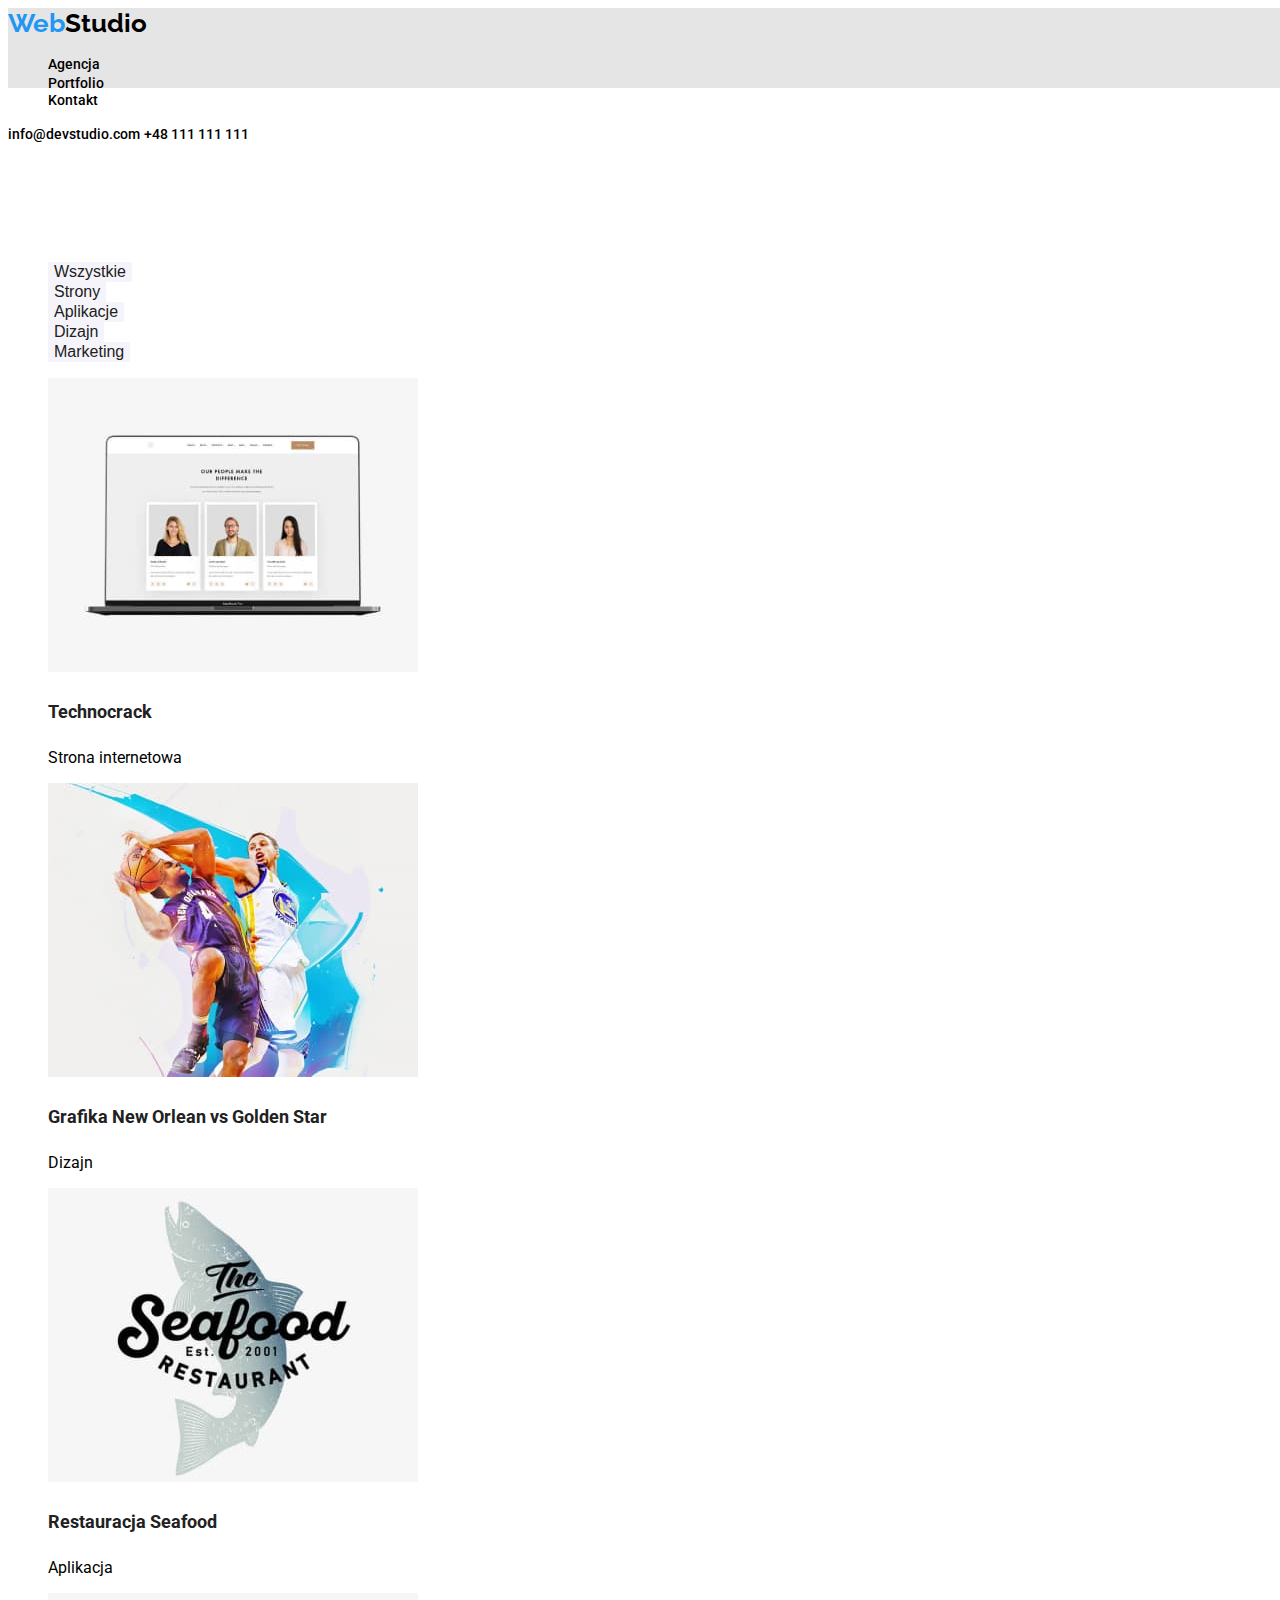
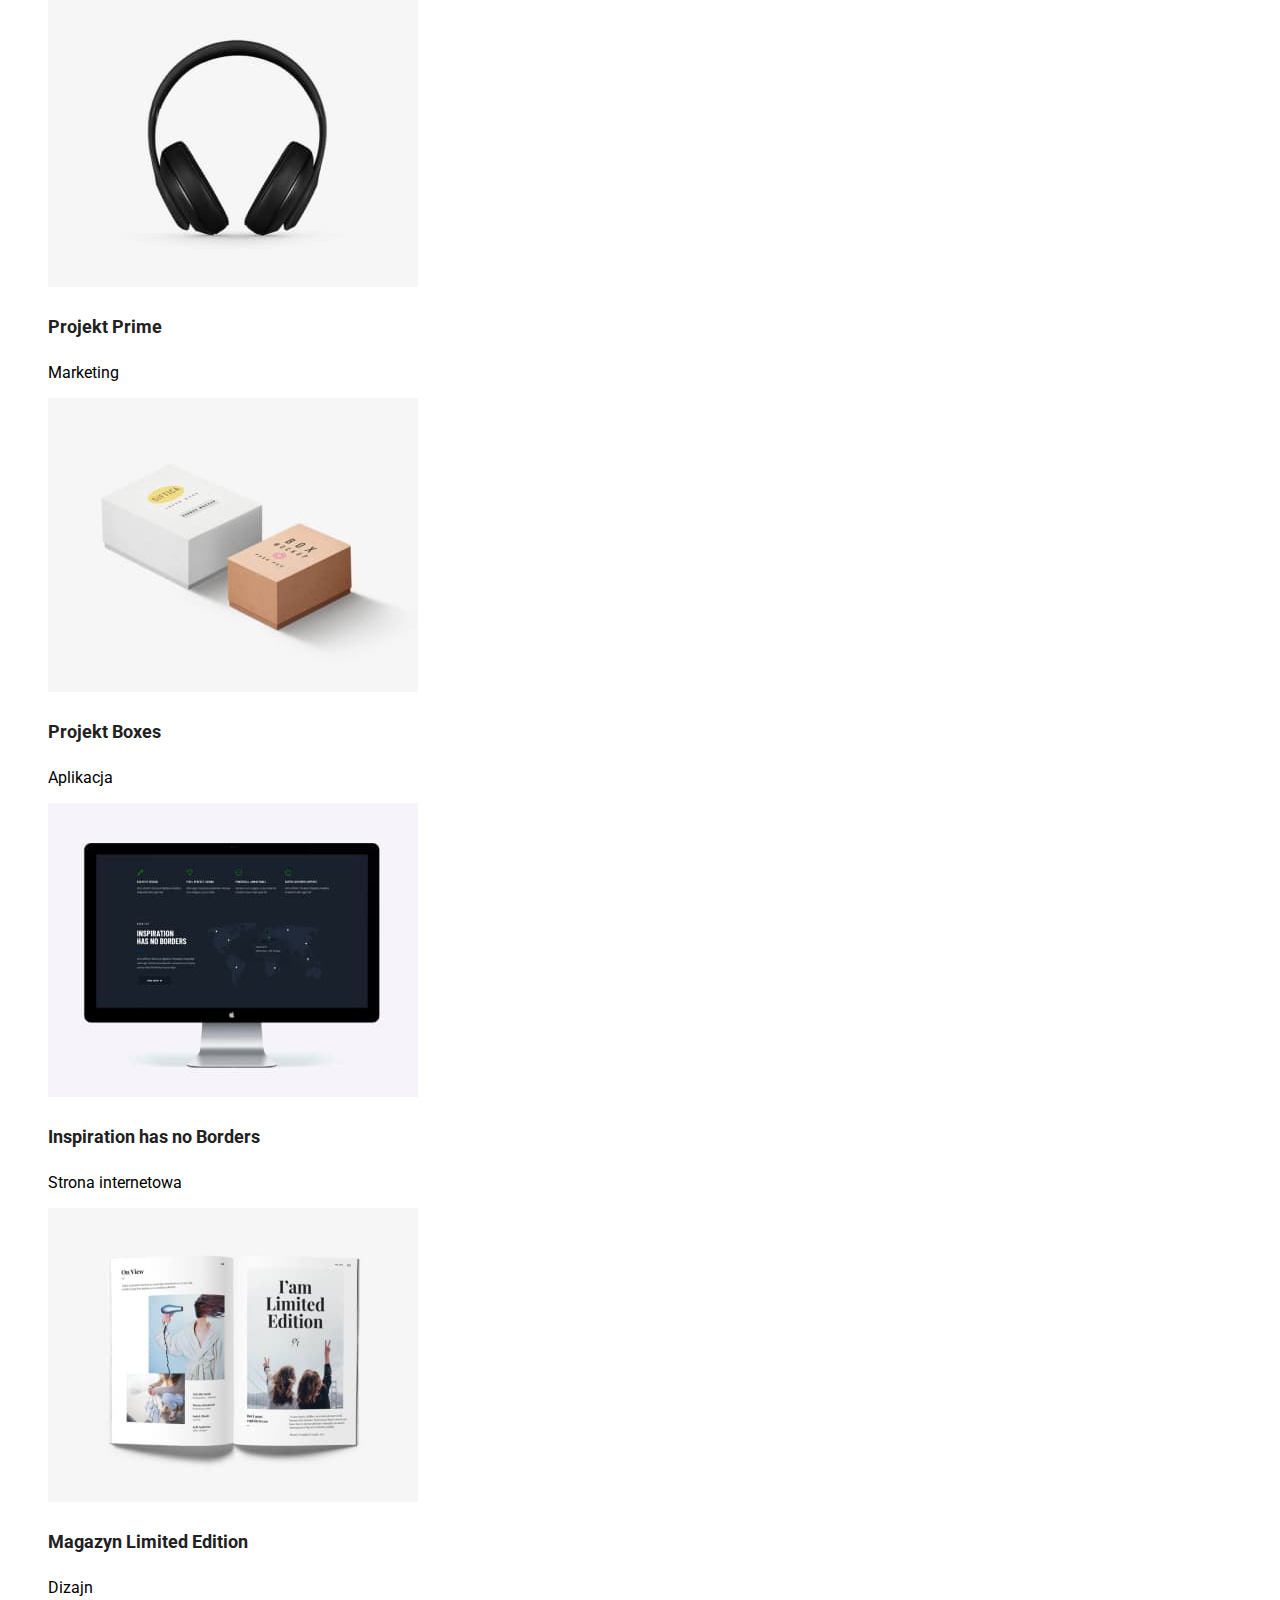
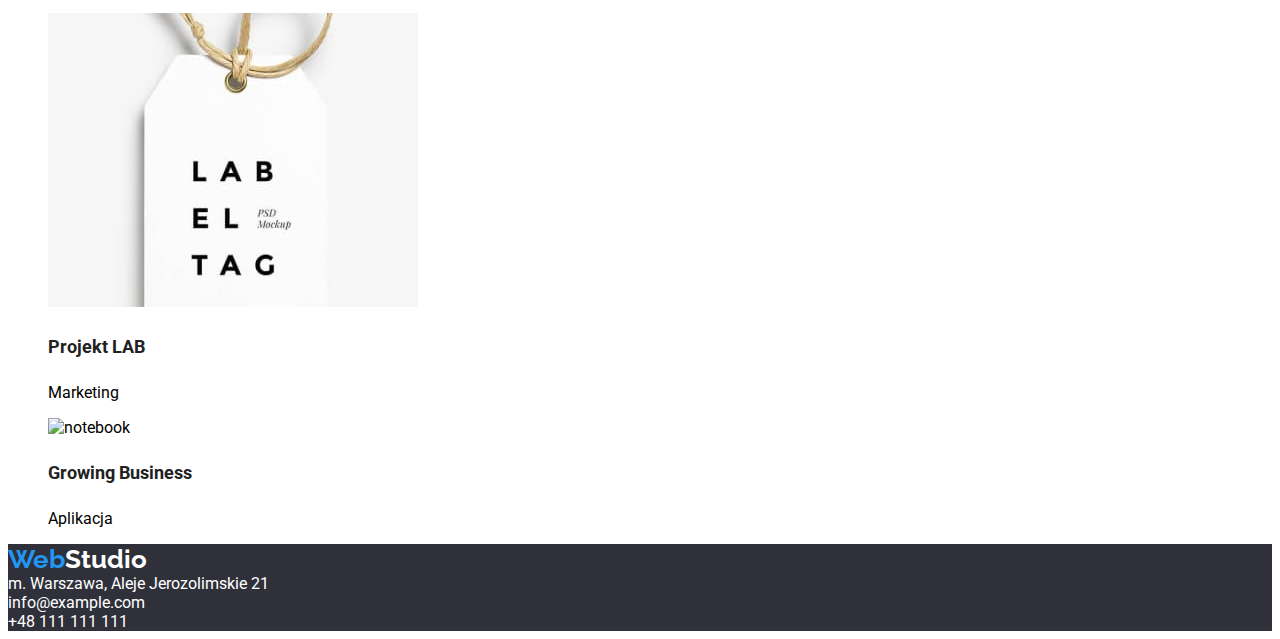
==== portfolio.html @ 5480164f "portfolio hw2" ====
<!DOCTYPE html>
<html lang="pl">
  <head>
    <meta charset="UTF-8" />
    <link rel="preconnect" href="https://fonts.googleapis.com" />
    <link rel="preconnect" href="https://fonts.gstatic.com" crossorigin />
    <link
      href="https://fonts.googleapis.com/css2?family=Raleway:wght@700&family=Roboto:wght@400;500;700;900&display=swap"
      rel="stylesheet"
    />
    <link rel="stylesheet" href="./css/styles.css" />
    <title>Portfolio</title>
  </head>
  <body>
    <header>
      <div class="main-header">
        <section>
          <a class="logo" href="./index.html"
            ><span class="logoweb">Web</span>Studio</a
          >
        </section>
        <section>
          <nav>
            <ul>
              <li><a class="menu" href="./index.html">Agencja</a></li>
              <li><a class="menu" href="./portfolio.html">Portfolio</a></li>
              <li class="menu">Kontakt</li>
            </ul>
          </nav>
          <a class="menu" href="mailto:info@devstudio.com"
            >info@devstudio.com</a
          >
          <a class="menu" href="tel:+48111111111">+48 111 111 111</a>
        </section>
      </div>
    </header>
    <main class="mainhw2">
      <section>
        <ul>
          <li><button class="buttonhw2" type="button">Wszystkie</button></li>
          <li><button class="buttonhw2" type="button">Strony</button></li>
          <li><button class="buttonhw2" type="button">Aplikacje</button></li>
          <li><button class="buttonhw2" type="button">Dizajn</button></li>
          <li><button class="buttonhw2" type="button">Marketing</button></li>
        </ul>
      </section>
      <section>
        <ul>
          <li>
            <div class="projects">
              <img
                src="images/technocrack.jpg"
                alt="technocrack"
                width="370px"
                height="294px"
              />
              <h3 class="nameofproject">Technocrack</h3>
              <p class="typeofproject">Strona internetowa</p>
            </div>
          </li>
          <li>
            <div>
              <img
                src="images/basketball.jpg"
                alt="basketball"
                width="370px"
                height="294px"
              />
              <h3 class="nameofproject">Grafika New Orlean vs Golden Star</h3>
              <p class="typeofproject">Dizajn</p>
            </div>
          </li>
          <li>
            <div>
              <img
                src="images/logoseefood.jpg"
                alt="logo of see food restauration"
                width="370px"
                height="294px"
              />
              <h3 class="nameofproject">Restauracja Seafood</h3>
              <p class="typeofproject">Aplikacja</p>
            </div>
          </li>
          <li>
            <div>
              <img
                src="images/headphones.jpg"
                alt="headphones"
                width="370px"
                height="294px"
              />
              <h3 class="nameofproject">Projekt Prime</h3>
              <p class="typeofproject">Marketing</p>
            </div>
          </li>
          <li>
            <div>
              <img
                src="images/boxes.jpg"
                alt="two boxes"
                width="370px"
                height="294px"
              />
              <h3 class="nameofproject">Projekt Boxes</h3>
              <p class="typeofproject">Aplikacja</p>
            </div>
          </li>
          <li>
            <div>
              <img
                src="images/blackmonitor.jpg"
                alt="black monitor"
                width="370px"
                height="294px"
              />
              <h3 class="nameofproject">Inspiration has no Borders</h3>
              <p class="typeofproject">Strona internetowa</p>
            </div>
          </li>
          <li>
            <div>
              <img
                src="images/magazine.jpg"
                alt="magazine"
                width="370px"
                height="294px"
              />
              <h3 class="nameofproject">Magazyn Limited Edition</h3>
              <p class="typeofproject">Dizajn</p>
            </div>
          </li>
          <li>
            <div>
              <img
                src="images/label.jpg"
                alt="label tag"
                width="370px"
                height="294px"
              />
              <h3 class="nameofproject">Projekt LAB</h3>
              <p class="typeofproject">Marketing</p>
            </div>
          </li>
          <li>
            <div>
              <img
                src="images/notebook.jpg"
                alt="notebook"
                width="370px"
                height="294px"
              />
              <h3 class="nameofproject">Growing Business</h3>
              <p class="typeofproject">Aplikacja</p>
            </div>
          </li>
        </ul>
      </section>
    </main>
    <footer>
      <a class="logo" href="./index.html"
        ><span class="logoweb">Web</span
        ><span class="logostudio">Studio</span></a
      >
      <address>
        m. Warszawa, Aleje Jerozolimskie 21 <br />
        info@example.com <br />
        +48 111 111 111
      </address>
    </footer>
  </body>
</html>
---- css/styles.css ----
body {
  font-family: "Roboto", sans-serif;
}
:root {
  --color-text-dark: #212121;
  --color-text-light: #ffffff;
  --color-background-dark: #2f303a;
  --color-background-light: #e5e5e5;
  --color-mark: #2196f3;
}
ul {
  list-style-type: none;
}
h2 {
  font-size: 36px;
  font-weight: 700;
  line-height: 1, 17;
  color: var(--color-text-dark);
  text-align: center;
}
h3 {
  font-size: 14px;
  font-weight: 700;
  line-height: 1, 17;
}
p {
  font-size: 14px;
  line-height: 1, 7;
}
.menu {
  font-size: 14px;
  color: var(--color-text);
  font-weight: 500;
  text-decoration: none;
}
.menu:hover,
.menu:focus {
  color: var(--color-mark);
  cursor: pointer;
}
.logo {
  font-family: "Raleway", sans-serif;
  font-size: 26px;
  font-weight: 700;
  color: #000000;
  text-decoration: none;
}
.logoweb {
  color: var(--color-mark);
}
.main-header {
  background-color: var(--color-background-light);
  height: 80px;
  width: 1600px;
}
.motto {
  background-color: var(--color-background-dark);
  color: var(--color-text-light);
  text-align: center;
  font-size: 44px;
  font-weight: 900;
  height: 600px;
  width: 1600px;
}
.buttonhw1 {
  background-color: var(--color-mark);
  color: var(--color-text-light);
  font-size: 16px;
  font-weight: 700;
  line-height: 1, 88;
  cursor: pointer;
  border: none;
}
.whatwedo {
  background-color: var(--color-background-light);
}
.team {
  background-color: #f5f4fa;
}
.name {
  font-size: 16px;
  font-weight: 500;
  line-height: 1, 17;
  text-align: center;
}
.job {
  font-size: 16px;
  line-height: 1, 17;
  text-align: center;
}
.person1,
.person2,
.person3,
.person4 {
  background-color: var(--color-text-light);
}
footer {
  background-color: var(--color-background-dark);
  color: var(--color-text-light);
}
.logostudio {
  color: var(--color-text-light);
}
address {
  font-style: normal;
}
.mainhw2 {
  margin-top: 174px;
}
.buttonhw2 {
  background-color: #f5f4fa;
  color: var(--color-text-dark);
  font-size: 16px;
  font-weight: 500;
  line-height: 1, 63;
  cursor: pointer;
  border: none;
}
.buttonhw2:hover,
.buttonhw2:focus {
  background-color: var(--color-mark);
  color: var(--color-text-light);
}
.project {
  background-color: #eeeeee;
}
.nameofproject {
  color: var(--color-text-dark);
  font-size: 18px;
  font-weight: 700;
  line-height: 2;
}
.typeofproject {
  font-size: 16px;
  line-height: 1, 88;
}
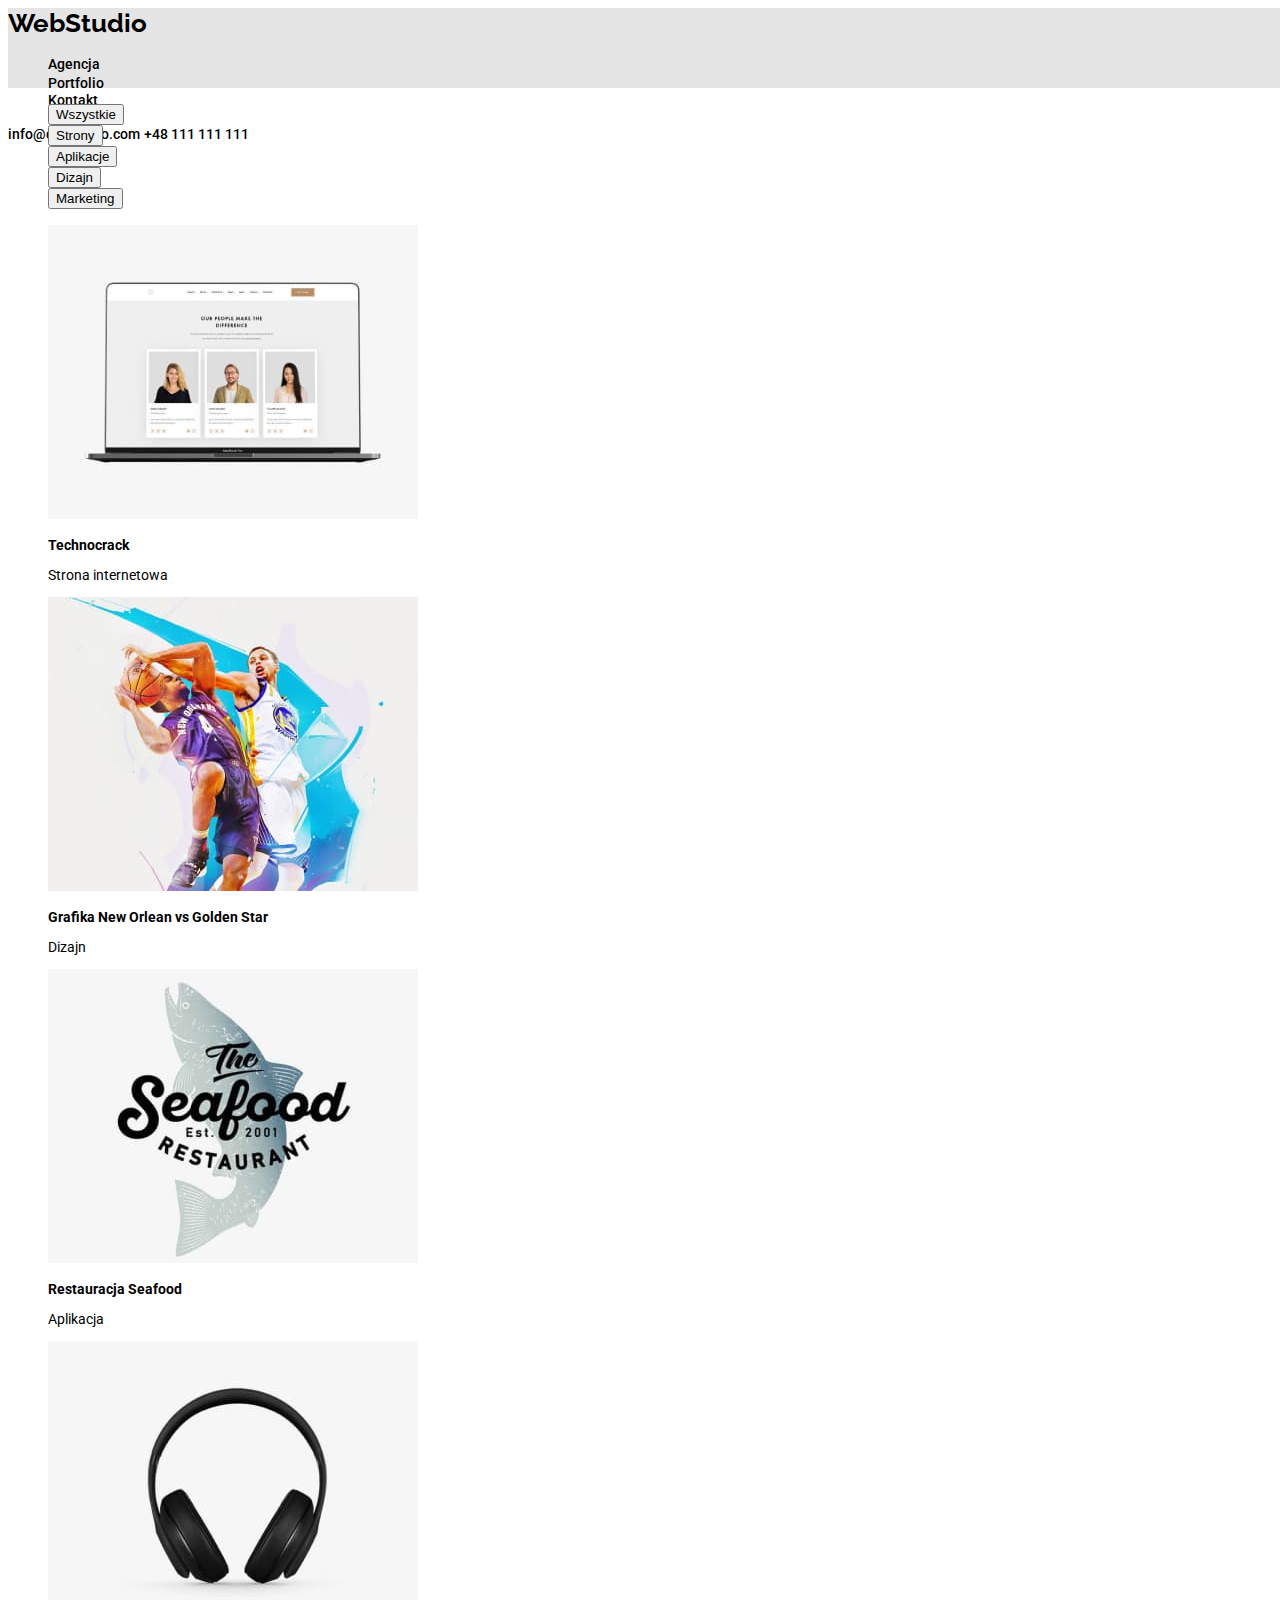
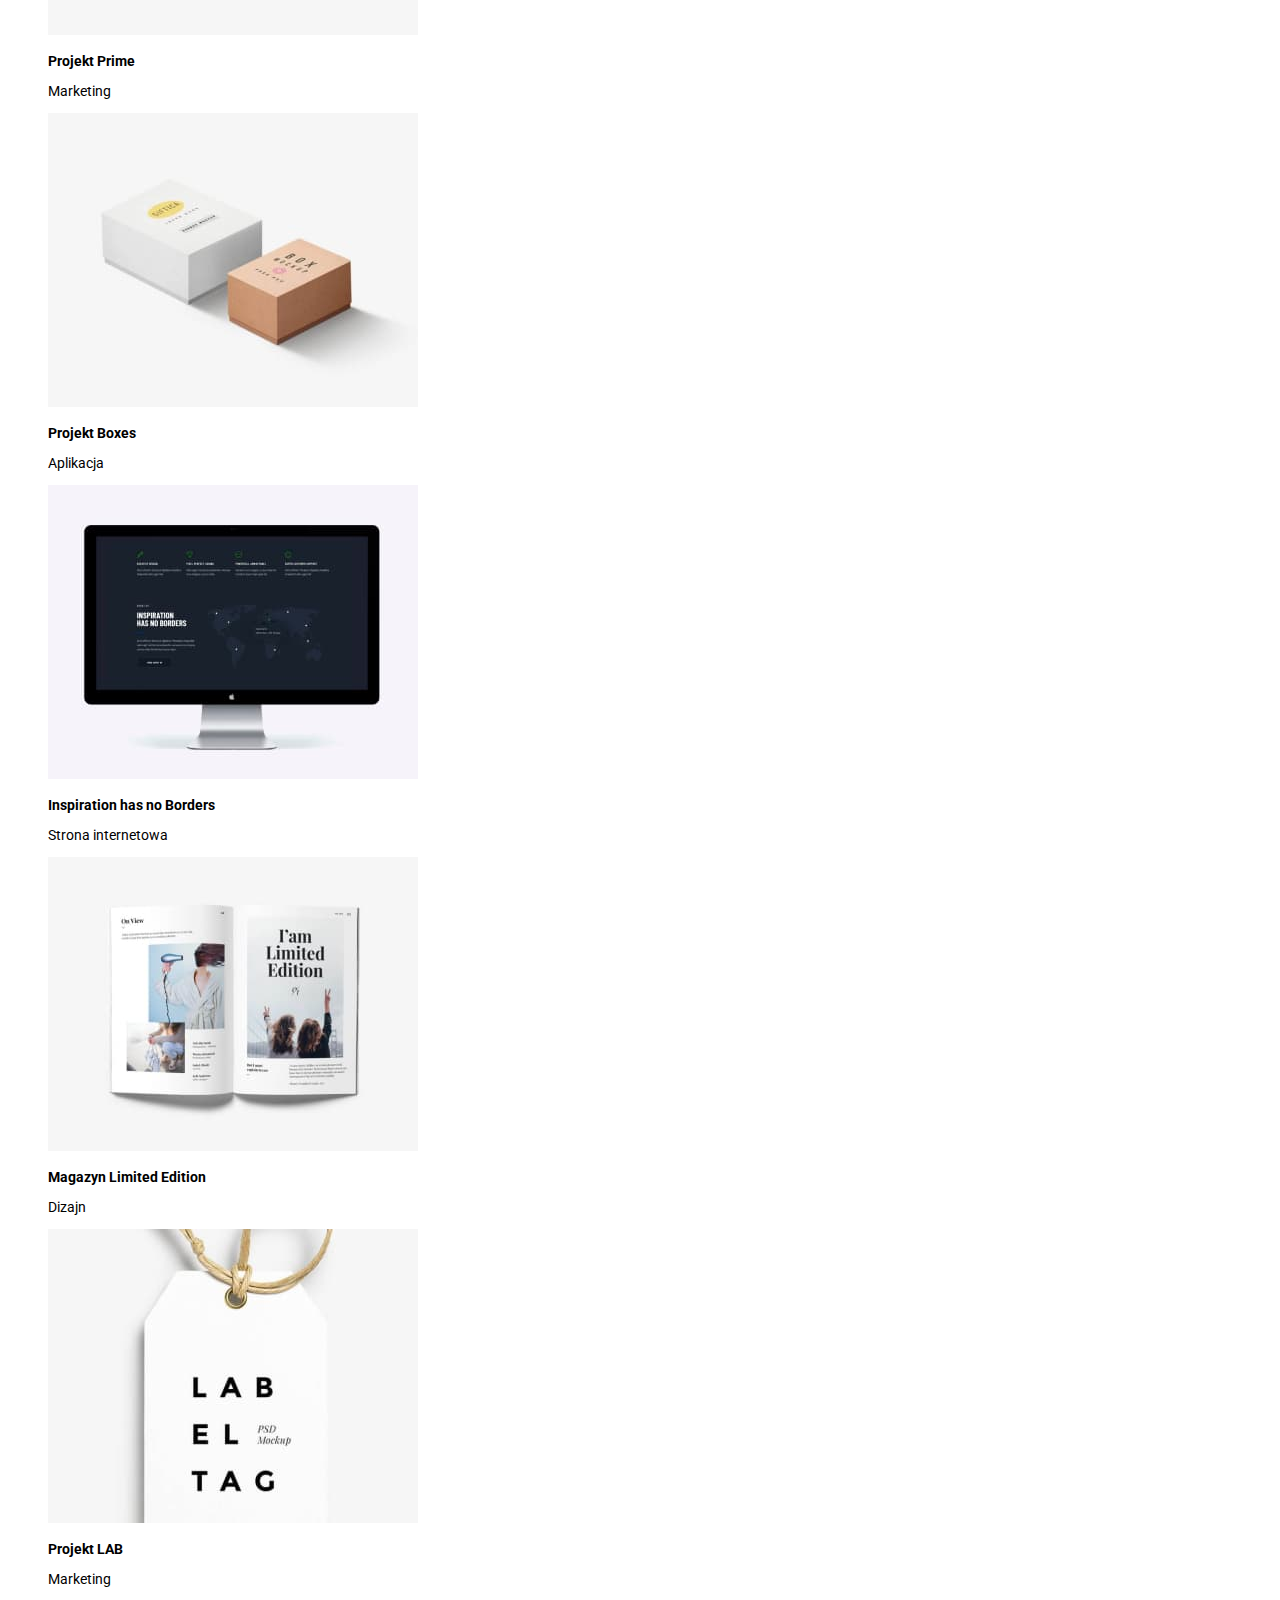
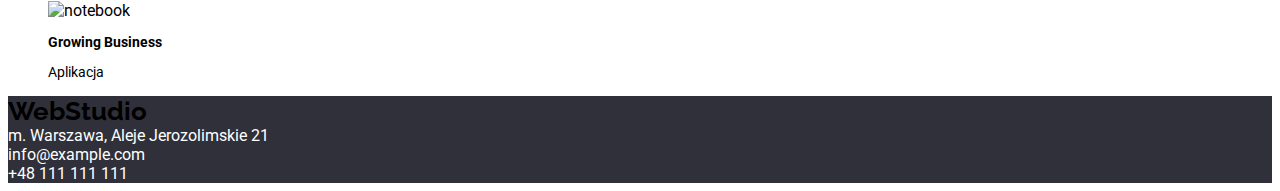
==== commit f8f4e34a: "link portfolio" ====
--- a/portfolio.html
+++ b/portfolio.html
@@ -16,7 +16,7 @@
       <div class="main-header">
         <section>
           <a class="logo" href="./index.html"
-            ><span class="logoweb">Web</span>Studio</a
+            ><span class="logo-web">Web</span>Studio</a
           >
         </section>
         <section>
@@ -34,14 +34,14 @@
         </section>
       </div>
     </header>
-    <main class="mainhw2">
+    <main class="main-hw2">
       <section>
         <ul>
-          <li><button class="buttonhw2" type="button">Wszystkie</button></li>
-          <li><button class="buttonhw2" type="button">Strony</button></li>
-          <li><button class="buttonhw2" type="button">Aplikacje</button></li>
-          <li><button class="buttonhw2" type="button">Dizajn</button></li>
-          <li><button class="buttonhw2" type="button">Marketing</button></li>
+          <li><button class="button-hw2" type="button">Wszystkie</button></li>
+          <li><button class="button-hw2" type="button">Strony</button></li>
+          <li><button class="button-hw2" type="button">Aplikacje</button></li>
+          <li><button class="button-hw2" type="button">Dizajn</button></li>
+          <li><button class="button-hw2" type="button">Marketing</button></li>
         </ul>
       </section>
       <section>
@@ -51,11 +51,11 @@
               <img
                 src="images/technocrack.jpg"
                 alt="technocrack"
-                width="370px"
-                height="294px"
+                width="370"
+                height="294"
               />
-              <h3 class="nameofproject">Technocrack</h3>
-              <p class="typeofproject">Strona internetowa</p>
+              <h3 class="name-of-project">Technocrack</h3>
+              <p class="type-of-project">Strona internetowa</p>
             </div>
           </li>
           <li>
@@ -63,11 +63,11 @@
               <img
                 src="images/basketball.jpg"
                 alt="basketball"
-                width="370px"
-                height="294px"
+                width="370"
+                height="294"
               />
-              <h3 class="nameofproject">Grafika New Orlean vs Golden Star</h3>
-              <p class="typeofproject">Dizajn</p>
+              <h3 class="name-of-project">Grafika New Orlean vs Golden Star</h3>
+              <p class="type-of-project">Dizajn</p>
             </div>
           </li>
           <li>
@@ -75,11 +75,11 @@
               <img
                 src="images/logoseefood.jpg"
                 alt="logo of see food restauration"
-                width="370px"
-                height="294px"
+                width="370"
+                height="294"
               />
-              <h3 class="nameofproject">Restauracja Seafood</h3>
-              <p class="typeofproject">Aplikacja</p>
+              <h3 class="name-of-project">Restauracja Seafood</h3>
+              <p class="type-of-project">Aplikacja</p>
             </div>
           </li>
           <li>
@@ -87,11 +87,11 @@
               <img
                 src="images/headphones.jpg"
                 alt="headphones"
-                width="370px"
-                height="294px"
+                width="370"
+                height="294"
               />
-              <h3 class="nameofproject">Projekt Prime</h3>
-              <p class="typeofproject">Marketing</p>
+              <h3 class="name-of-project">Projekt Prime</h3>
+              <p class="type-of-project">Marketing</p>
             </div>
           </li>
           <li>
@@ -99,11 +99,11 @@
               <img
                 src="images/boxes.jpg"
                 alt="two boxes"
-                width="370px"
-                height="294px"
+                width="370"
+                height="294"
               />
-              <h3 class="nameofproject">Projekt Boxes</h3>
-              <p class="typeofproject">Aplikacja</p>
+              <h3 class="name-of-project">Projekt Boxes</h3>
+              <p class="type-of-project">Aplikacja</p>
             </div>
           </li>
           <li>
@@ -111,11 +111,11 @@
               <img
                 src="images/blackmonitor.jpg"
                 alt="black monitor"
-                width="370px"
-                height="294px"
+                width="370"
+                height="294"
               />
-              <h3 class="nameofproject">Inspiration has no Borders</h3>
-              <p class="typeofproject">Strona internetowa</p>
+              <h3 class="name-of-project">Inspiration has no Borders</h3>
+              <p class="type-of-project">Strona internetowa</p>
             </div>
           </li>
           <li>
@@ -123,11 +123,11 @@
               <img
                 src="images/magazine.jpg"
                 alt="magazine"
-                width="370px"
-                height="294px"
+                width="370"
+                height="294"
               />
-              <h3 class="nameofproject">Magazyn Limited Edition</h3>
-              <p class="typeofproject">Dizajn</p>
+              <h3 class="name-of-project">Magazyn Limited Edition</h3>
+              <p class="type-of-project">Dizajn</p>
             </div>
           </li>
           <li>
@@ -135,11 +135,11 @@
               <img
                 src="images/label.jpg"
                 alt="label tag"
-                width="370px"
-                height="294px"
+                width="370"
+                height="294"
               />
-              <h3 class="nameofproject">Projekt LAB</h3>
-              <p class="typeofproject">Marketing</p>
+              <h3 class="name-of-project">Projekt LAB</h3>
+              <p class="type-of-project">Marketing</p>
             </div>
           </li>
           <li>
@@ -147,11 +147,11 @@
               <img
                 src="images/notebook.jpg"
                 alt="notebook"
-                width="370px"
-                height="294px"
+                width="370"
+                height="294"
               />
-              <h3 class="nameofproject">Growing Business</h3>
-              <p class="typeofproject">Aplikacja</p>
+              <h3 class="name-of-project">Growing Business</h3>
+              <p class="type-of-project">Aplikacja</p>
             </div>
           </li>
         </ul>
@@ -159,8 +159,8 @@
     </main>
     <footer>
       <a class="logo" href="./index.html"
-        ><span class="logoweb">Web</span
-        ><span class="logostudio">Studio</span></a
+        ><span class="logo-web">Web</span
+        ><span class="logo-studio">Studio</span></a
       >
       <address>
         m. Warszawa, Aleje Jerozolimskie 21 <br />
